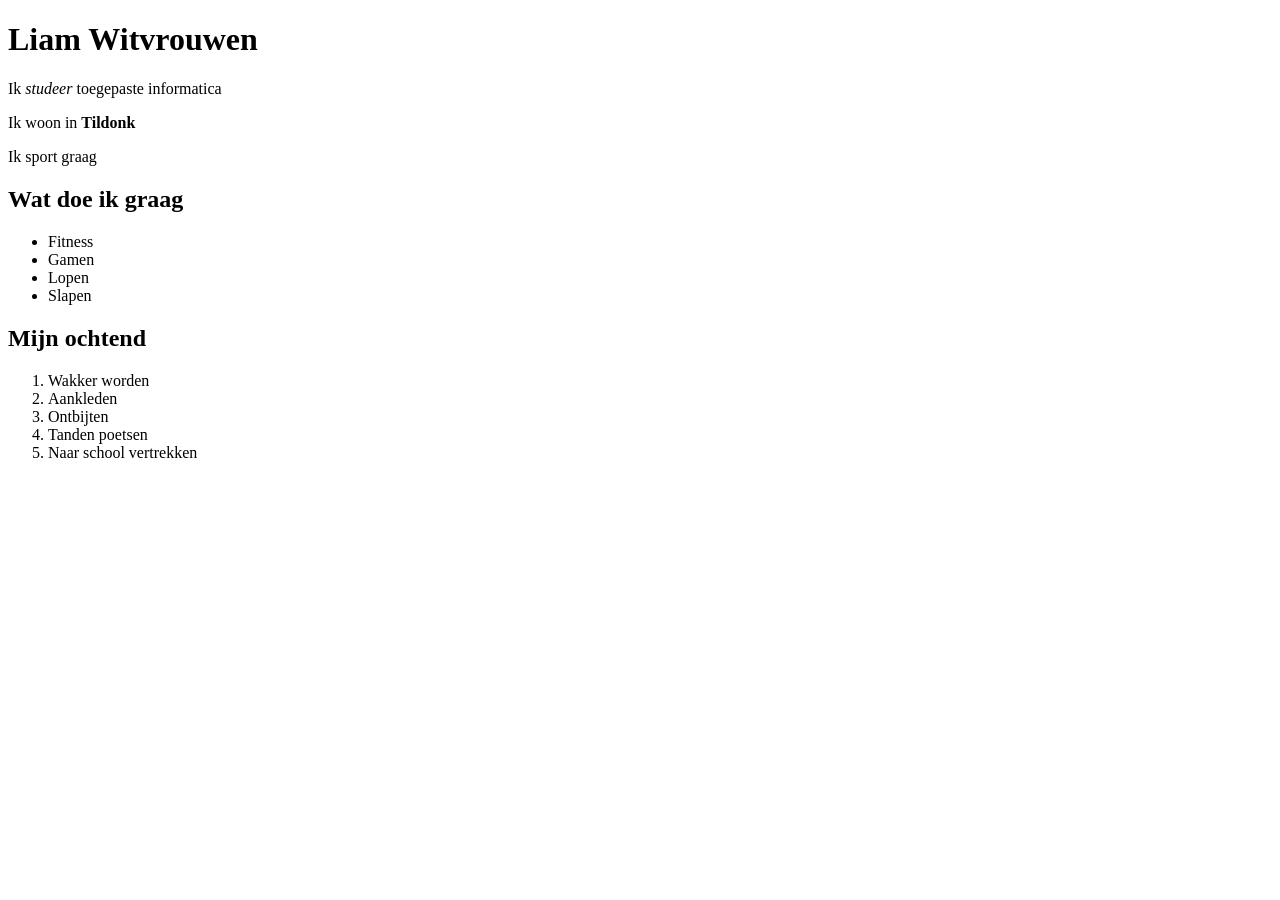
==== labo-1/over-mij.html @ d64b1417 "labo 1" ====
<!DOCTYPE html>
<html lang="en">
<head>
    <meta charset="UTF-8">
    <meta name="viewport" content="width=device-width, initial-scale=1.0">
    <title>Over mij</title>
</head>
<body>
    <h1>Liam Witvrouwen</h1>
    <p>Ik <em>studeer</em> toegepaste informatica</p>
    <p>Ik woon in <strong>Tildonk</strong></p>
    <p>Ik sport graag</p>

    <h2>Wat doe ik graag</h2>
    <ul>
        <li>Fitness</li>
        <li>Gamen</li>
        <li>Lopen</li>
        <li>Slapen</li>
    </ul>

    <h2>Mijn ochtend</h2>
    <ol>
        <li>Wakker worden</li>
        <li>Aankleden</li>
        <li>Ontbijten</li>
        <li>Tanden poetsen</li>
        <li>Naar school vertrekken</li>
    </ol>

</body>
</html>
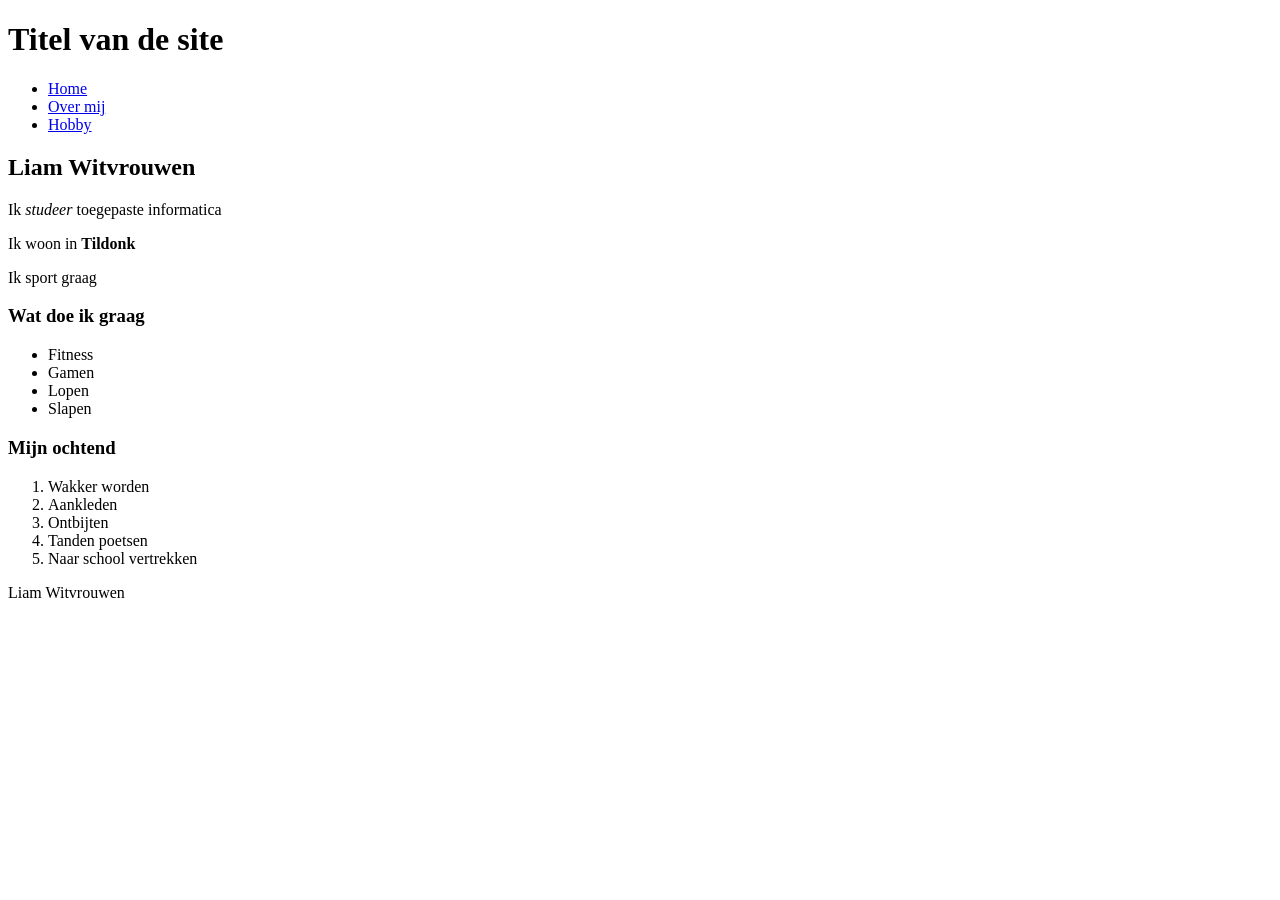
==== commit 49f1d0c0: "laboà1" ====
--- a/labo-1/over-mij.html
+++ b/labo-1/over-mij.html
@@ -6,27 +6,41 @@
     <title>Over mij</title>
 </head>
 <body>
-    <h1>Liam Witvrouwen</h1>
-    <p>Ik <em>studeer</em> toegepaste informatica</p>
-    <p>Ik woon in <strong>Tildonk</strong></p>
-    <p>Ik sport graag</p>
+    <header>
+        <h1>Titel van de site</h1>
+        <nav>
+            <ul>
+                <li><a href="index.html">Home</a></li>
+                <li><a href="over-mij.html">Over mij</a></li>
+                <li><a href="hobby.html">Hobby</a></li>
+            </ul>
+        </nav>
+    </header>
+    <main>
+        <h2>Liam Witvrouwen</h2>
+        <p>Ik <em>studeer</em> toegepaste informatica</p>
+        <p>Ik woon in <strong>Tildonk</strong></p>
+        <p>Ik sport graag</p>
 
-    <h2>Wat doe ik graag</h2>
-    <ul>
-        <li>Fitness</li>
-        <li>Gamen</li>
-        <li>Lopen</li>
-        <li>Slapen</li>
-    </ul>
+        <h3>Wat doe ik graag</h3>
+        <ul>
+            <li>Fitness</li>
+            <li>Gamen</li>
+            <li>Lopen</li>
+            <li>Slapen</li>
+        </ul>
 
-    <h2>Mijn ochtend</h2>
-    <ol>
-        <li>Wakker worden</li>
-        <li>Aankleden</li>
-        <li>Ontbijten</li>
-        <li>Tanden poetsen</li>
-        <li>Naar school vertrekken</li>
-    </ol>
-
+        <h3>Mijn ochtend</h3>
+        <ol>
+            <li>Wakker worden</li>
+            <li>Aankleden</li>
+            <li>Ontbijten</li>
+            <li>Tanden poetsen</li>
+            <li>Naar school vertrekken</li>
+        </ol>
+    </main>
+    <footer>
+        <p>Liam Witvrouwen</p>
+    </footer>
 </body>
 </html>
